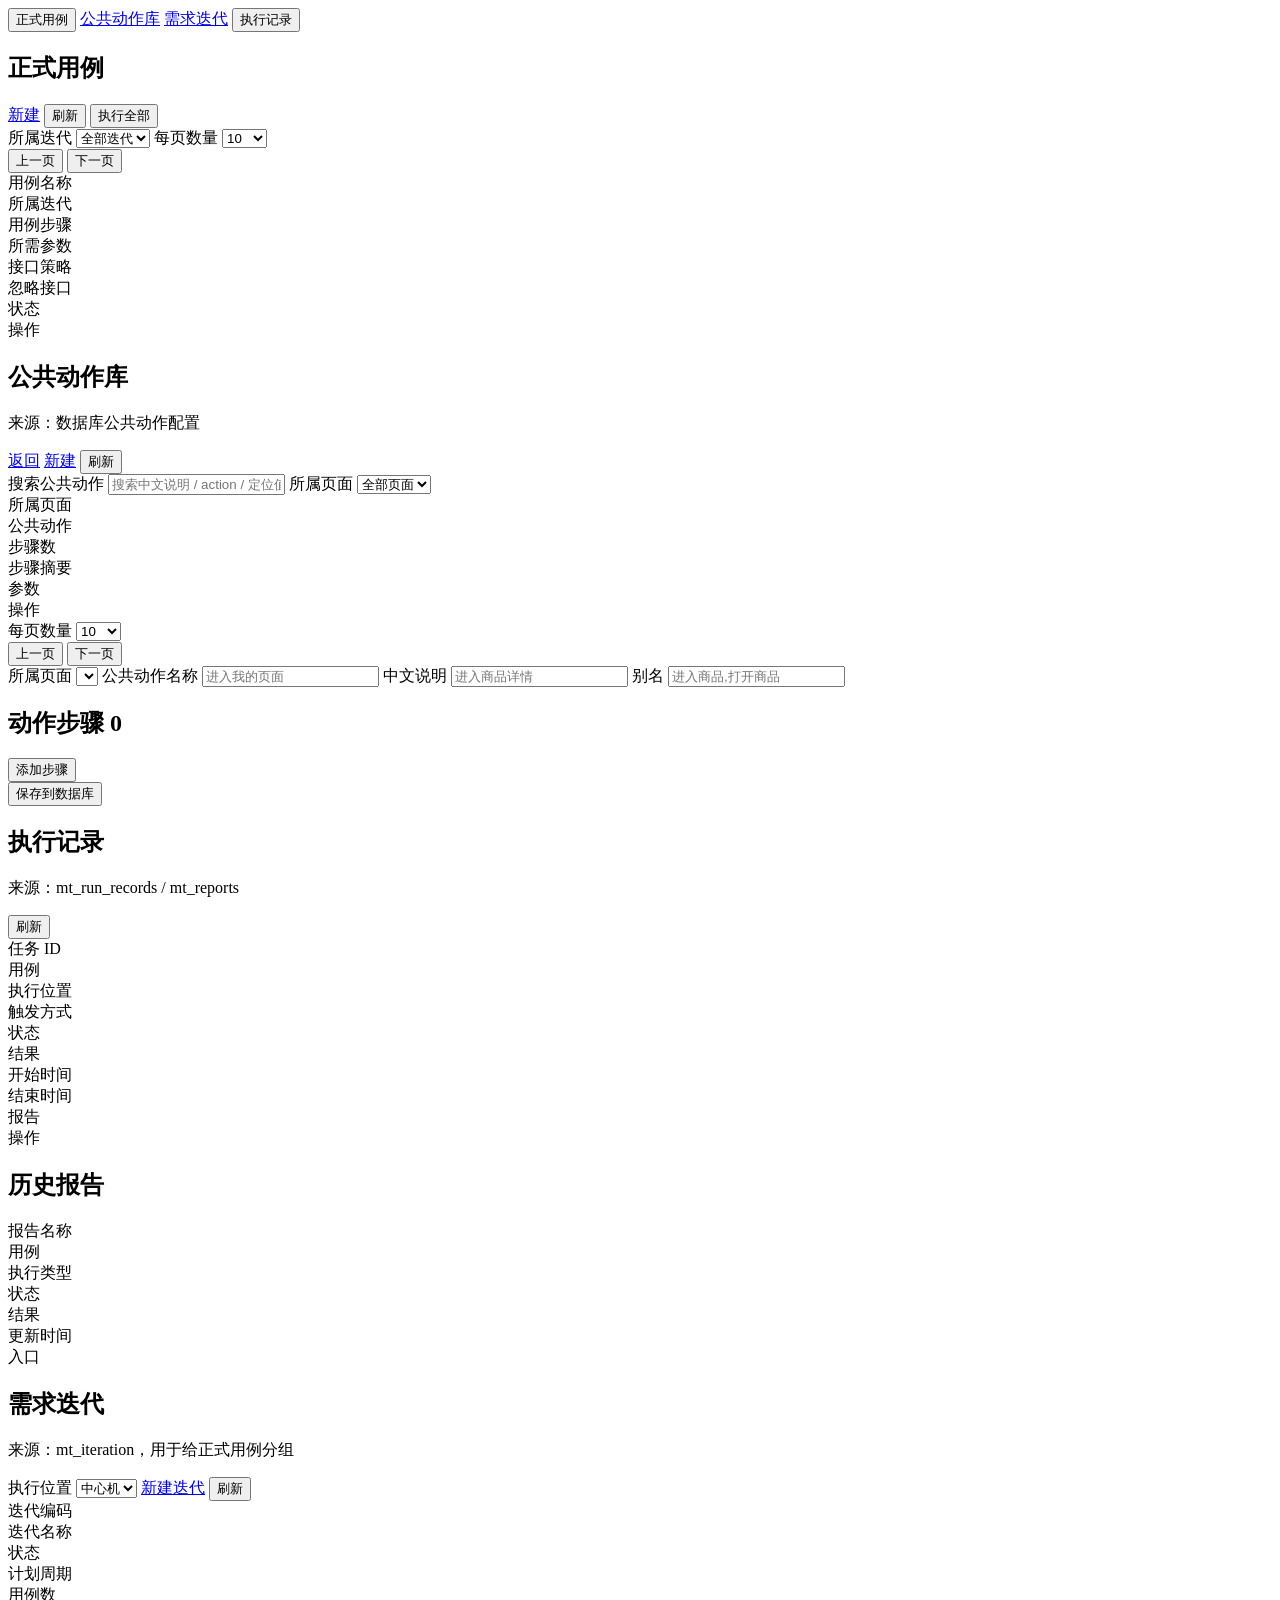
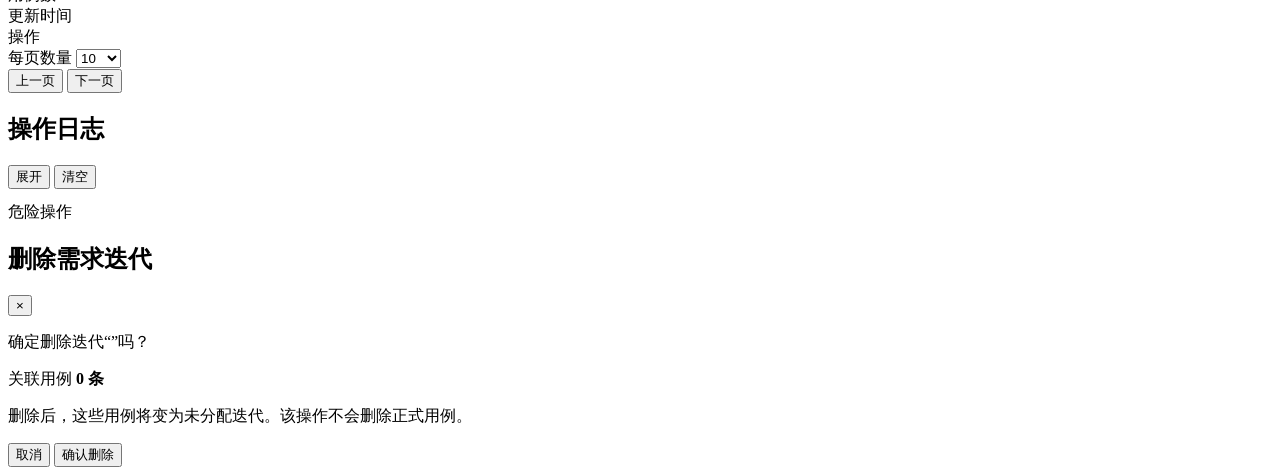
==== tools/case_editor/index.html @ 4f61796f "first" ====
<!doctype html>
<html lang="zh-CN">
<head>
  <meta charset="utf-8">
  <meta name="viewport" content="width=device-width, initial-scale=1">
  <title>Minitest Case Editor</title>
  <script>
    (function () {
      var path = window.location.pathname.replace(/\/+$/, "") || "/";
      var markers = ["/cases", "/public-actions", "/iterations", "/api", "/reports"];
      var base = "";
      for (var i = 0; i < markers.length; i += 1) {
        var index = path.indexOf(markers[i]);
        if (index > 0) {
          base = path.slice(0, index);
          break;
        }
      }
      window.__MINITEST_BASE_PATH__ = base === "/" ? "" : base;
      document.write('<link rel="stylesheet" href="' + window.__MINITEST_BASE_PATH__ + '/style.css">');
    })();
  </script>
</head>
<body>
  <main class="app-shell app-shell-single">
    <section class="workspace">
      <nav class="tabs">
        <button type="button" class="tab active" data-view="runtime">正式用例</button>
        <a class="tab" href="/public-actions" data-view="publicActions">公共动作库</a>
        <a class="tab" href="/iterations" data-view="iterations">需求迭代</a>
        <button type="button" class="tab" data-view="runs">执行记录</button>
      </nav>

      <!-- 正式用例页 -->
      <section id="runtimeView" class="view-panel active">
        <div class="editor">
          <div class="toolbar">
            <div>
              <h2>正式用例</h2>
            </div>
            <div class="toolbar-actions">
              <span id="runtimeExecutionTargetHint" class="execution-target-status"></span>
              <a id="newRuntimeCaseBtn" class="btn btn-secondary btn-sm" href="/cases/new">新建</a>
              <button id="refreshRuntimeBtn" class="btn btn-secondary btn-sm" type="button">刷新</button>
              <button id="runAllBtn" class="btn btn-primary btn-sm" type="button">执行全部</button>
            </div>
          </div>

          <div class="runtime-controls">
            <div class="runtime-filter-group">
              <label>
                <span>所属迭代</span>
                <select id="runtimeIterationFilter">
                  <option value="">全部迭代</option>
                </select>
              </label>
              <label>
                <span>每页数量</span>
                <select id="runtimePageSize">
                  <option value="10" selected>10</option>
                  <option value="20">20</option>
                  <option value="50">50</option>
                  <option value="100">100</option>
                </select>
              </label>
            </div>
            <div class="runtime-pager">
              <button id="runtimePrevBtn" class="btn btn-secondary btn-sm" type="button">上一页</button>
              <span id="runtimePagination" class="hint"></span>
              <button id="runtimeNextBtn" class="btn btn-secondary btn-sm" type="button">下一页</button>
            </div>
          </div>

          <div class="runtime-table">
            <div class="runtime-table-header">
              <div>用例名称</div>
              <div>所属迭代</div>
              <div>用例步骤</div>
              <div>所需参数</div>
              <div>接口策略</div>
              <div>忽略接口</div>
              <div>状态</div>
              <div>操作</div>
            </div>
            <div id="runtimeCases" class="runtime-list"></div>
          </div>
          <div id="runtimeDetail" class="runtime-detail hidden"></div>
        </div>
      </section>

      <!-- 公共动作库页 -->
      <section id="publicActionsView" class="view-panel">
        <div class="editor public-action-editor">
          <div class="toolbar">
            <div>
              <h2 id="publicActionsTitle">公共动作库</h2>
              <p id="publicActionsHint" class="hint">来源：数据库公共动作配置</p>
            </div>
            <div class="toolbar-actions">
              <a class="btn btn-secondary btn-sm public-action-new-only" href="/public-actions">返回</a>
              <a class="btn btn-primary btn-sm public-action-library-only" href="/public-actions/new">新建</a>
              <button id="refreshPublicActionsBtn" class="btn btn-secondary btn-sm" type="button">刷新</button>
            </div>
          </div>

          <!-- 搜索/筛选区 -->
          <div class="public-action-filters public-action-library-only">
            <label class="public-search">
              <span>搜索公共动作</span>
              <input id="publicActionSearch" placeholder="搜索中文说明 / action / 定位值 / 参数名">
            </label>
            <label class="public-page-filter">
              <span>所属页面</span>
              <select id="publicActionPageFilter">
                <option value="">全部页面</option>
              </select>
            </label>
          </div>

          <!-- 公共动作列表区：表头固定在 HTML，JS 只渲染下面的表体 -->
          <div id="publicActionLibrary" class="public-action-library public-action-library-only">
            <div class="public-action-table-header">
              <div>所属页面</div>
              <div>公共动作</div>
              <div>步骤数</div>
              <div>步骤摘要</div>
              <div>参数</div>
              <div>操作</div>
            </div>
            <div id="publicActionListContainer" class="public-action-list">
            </div>
          </div>
          <div class="public-action-pager public-action-library-only">
            <label>
              <span>每页数量</span>
              <select id="publicActionPageSize">
                <option value="10" selected>10</option>
                <option value="20">20</option>
                <option value="50">50</option>
                <option value="100">100</option>
              </select>
            </label>
            <div class="runtime-pager">
              <button id="publicActionPrevBtn" class="btn btn-secondary btn-sm" type="button">上一页</button>
              <span id="publicActionPagination" class="hint"></span>
              <button id="publicActionNextBtn" class="btn btn-secondary btn-sm" type="button">下一页</button>
            </div>
          </div>

          <!-- 封装公共动作表单区 -->
          <form id="publicActionDraftForm" class="public-action-draft public-action-form-only">
            <div class="public-action-basic-fields">
              <label>
                <span>所属页面</span>
                <select name="target"></select>
              </label>
              <label>
                <span>公共动作名称</span>
                <input name="action_name" placeholder="进入我的页面">
              </label>
              <label>
                <span>中文说明</span>
                <input name="desc" placeholder="进入商品详情">
              </label>
              <label class="wide">
                <span>别名</span>
                <input name="aliases" placeholder="进入商品,打开商品">
              </label>
            </div>
            <div class="section-title public-action-steps-title">
              <h2 class="section-heading">
                动作步骤
                <span id="publicActionStepCount" class="step-count">0</span>
              </h2>
              <button id="addPublicActionStepBtn" class="btn btn-secondary btn-sm" type="button">添加步骤</button>
            </div>
            <div id="publicActionSteps" class="public-action-steps"></div>
            <div class="draft-actions">
              <button id="savePublicActionBtn" class="btn btn-primary" type="button">保存到数据库</button>
            </div>
          </form>
        </div>
      </section>

      <!-- 执行记录页 -->
      <section id="runsView" class="view-panel">
        <div class="editor">
          <div class="toolbar">
            <div>
              <h2>执行记录</h2>
              <p class="hint">来源：mt_run_records / mt_reports</p>
            </div>
            <div class="toolbar-actions">
              <button id="refreshRunsBtn" class="btn btn-secondary btn-sm" type="button">刷新</button>
            </div>
          </div>
          <div class="run-table">
            <div class="run-table-header">
              <div>任务 ID</div>
              <div>用例</div>
              <div>执行位置</div>
              <div>触发方式</div>
              <div>状态</div>
              <div>结果</div>
              <div>开始时间</div>
              <div>结束时间</div>
              <div>报告</div>
              <div>操作</div>
            </div>
            <div id="runJobs" class="job-list"></div>
          </div>
          <div class="section-title">
            <h2>历史报告</h2>
          </div>
          <div class="report-table">
            <div class="report-table-header">
              <div>报告名称</div>
              <div>用例</div>
              <div>执行类型</div>
              <div>状态</div>
              <div>结果</div>
              <div>更新时间</div>
              <div>入口</div>
            </div>
            <div id="reportList" class="report-list"></div>
          </div>
        </div>
      </section>
      <!-- 需求迭代页 -->
      <section id="iterationsView" class="view-panel">
        <div class="editor">
          <div class="toolbar">
            <div>
              <h2>需求迭代</h2>
              <p class="hint">来源：mt_iteration，用于给正式用例分组</p>
            </div>
            <div class="toolbar-actions">
              <label class="iteration-execution-target">
                <span>执行位置</span>
                <select id="iterationExecutionTarget">
                  <option value="">中心机</option>
                </select>
              </label>
              <a id="newIterationBtn" class="btn btn-primary btn-sm" href="/iterations/new">新建迭代</a>
              <button id="refreshIterationsBtn" class="btn btn-secondary btn-sm" type="button">刷新</button>
            </div>
          </div>

          <div class="iteration-table">
            <div class="iteration-table-header">
              <div>迭代编码</div>
              <div>迭代名称</div>
              <div>状态</div>
              <div>计划周期</div>
              <div>用例数</div>
              <div>更新时间</div>
              <div>操作</div>
            </div>
            <div id="iterationList" class="iteration-list"></div>
          </div>
          <div class="iteration-pager-bar">
            <label>
              <span>每页数量</span>
              <select id="iterationsPageSize">
                <option value="10" selected>10</option>
                <option value="20">20</option>
                <option value="50">50</option>
                <option value="100">100</option>
              </select>
            </label>
            <div class="iterations-pager">
              <button id="iterationsPrevBtn" class="btn btn-secondary btn-sm" type="button">上一页</button>
              <span id="iterationsPagination" class="hint"></span>
              <button id="iterationsNextBtn" class="btn btn-secondary btn-sm" type="button">下一页</button>
            </div>
          </div>
        </div>
      </section>

      <!-- 操作日志区：默认收起，点击日志按钮时展开 -->
      <section class="output output-collapsed">
        <div class="section-title">
          <h2>操作日志</h2>
          <div class="toolbar-actions">
            <button id="toggleOutputBtn" class="btn btn-secondary btn-sm" type="button">展开</button>
            <button id="clearOutputBtn" class="btn btn-ghost btn-sm" type="button">清空</button>
          </div>
        </div>
        <pre id="output"></pre>
      </section>
    </section>
  </main>

  <div
    id="deleteIterationDialog"
    class="confirm-dialog-backdrop hidden"
    role="presentation"
    aria-hidden="true"
  >
    <section
      class="confirm-dialog"
      role="alertdialog"
      aria-modal="true"
      aria-labelledby="deleteIterationDialogTitle"
      aria-describedby="deleteIterationDialogDescription"
    >
      <div class="confirm-dialog-header">
        <div>
          <span class="confirm-dialog-eyebrow">危险操作</span>
          <h2 id="deleteIterationDialogTitle">删除需求迭代</h2>
        </div>
        <button
          id="closeDeleteIterationDialogBtn"
          class="btn-icon confirm-dialog-close"
          type="button"
          title="关闭"
          aria-label="关闭"
        >×</button>
      </div>

      <p id="deleteIterationDialogDescription" class="confirm-dialog-description">
        确定删除迭代“<strong id="deleteIterationName"></strong>”吗？
      </p>

      <div class="confirm-dialog-impact">
        <span>关联用例</span>
        <strong id="deleteIterationCaseCount">0 条</strong>
        <p>删除后，这些用例将变为未分配迭代。该操作不会删除正式用例。</p>
      </div>

      <div class="confirm-dialog-actions">
        <button id="cancelDeleteIterationBtn" class="btn btn-secondary" type="button">取消</button>
        <button id="confirmDeleteIterationBtn" class="btn btn-danger confirm-danger-btn" type="button">确认删除</button>
      </div>
    </section>
  </div>

  <!-- 步骤模板 -->
  <template id="publicActionStepTemplate">
    <div class="public-action-step-row">
      <div class="step-index"></div>
      <label class="step-action-field">
        <span>动作</span>
        <select name="step_action"></select>
      </label>
      <label class="locator-method-field">
        <span>定位方式</span>
        <select name="locator_method"></select>
      </label>
      <div class="candidate-toggle">
        <span>高级定位</span>
        <label class="inline-check">
          <input name="use_candidates" type="checkbox">
          <span>候选定位</span>
        </label>
      </div>
      <label class="locator">
        <span>定位值</span>
        <input name="locator_value" placeholder="我的">
      </label>
      <label class="locator-options-field">
        <span>高级参数</span>
        <input name="locator_options" placeholder="tag=text,index=2">
      </label>
      <label class="step-value-field">
        <span>附加值</span>
        <input name="step_value" placeholder="输入内容或等待秒数">
      </label>
      <label class="step-remark-field">
        <span>备注</span>
        <input name="remark">
      </label>
      <details class="step-condition">
        <summary>执行条件</summary>
        <div class="condition-grid">
          <label>
            <span>条件类型</span>
            <select name="condition_type"></select>
          </label>
          <label>
            <span>条件定位方式</span>
            <select name="condition_locator_method"></select>
          </label>
          <label class="locator">
            <span>条件定位值</span>
            <input name="condition_locator_value" placeholder="元素存在/不存在时填写">
          </label>
          <label>
            <span>条件参数</span>
            <input name="condition_options" placeholder="timeout=2,index=1">
          </label>
        </div>
      </details>
      <div class="step-actions">
        <button class="btn-icon" type="button" data-action="up" title="上移" aria-label="上移">↑</button>
        <button class="btn-icon" type="button" data-action="down" title="下移" aria-label="下移">↓</button>
        <button class="btn btn-danger btn-sm" type="button" data-action="remove">删除</button>
      </div>
    </div>
  </template>

  <script>
    document.write('<script src="' + (window.__MINITEST_BASE_PATH__ || '') + '/app.js"><\/script>');
  </script>
</body>
</html>
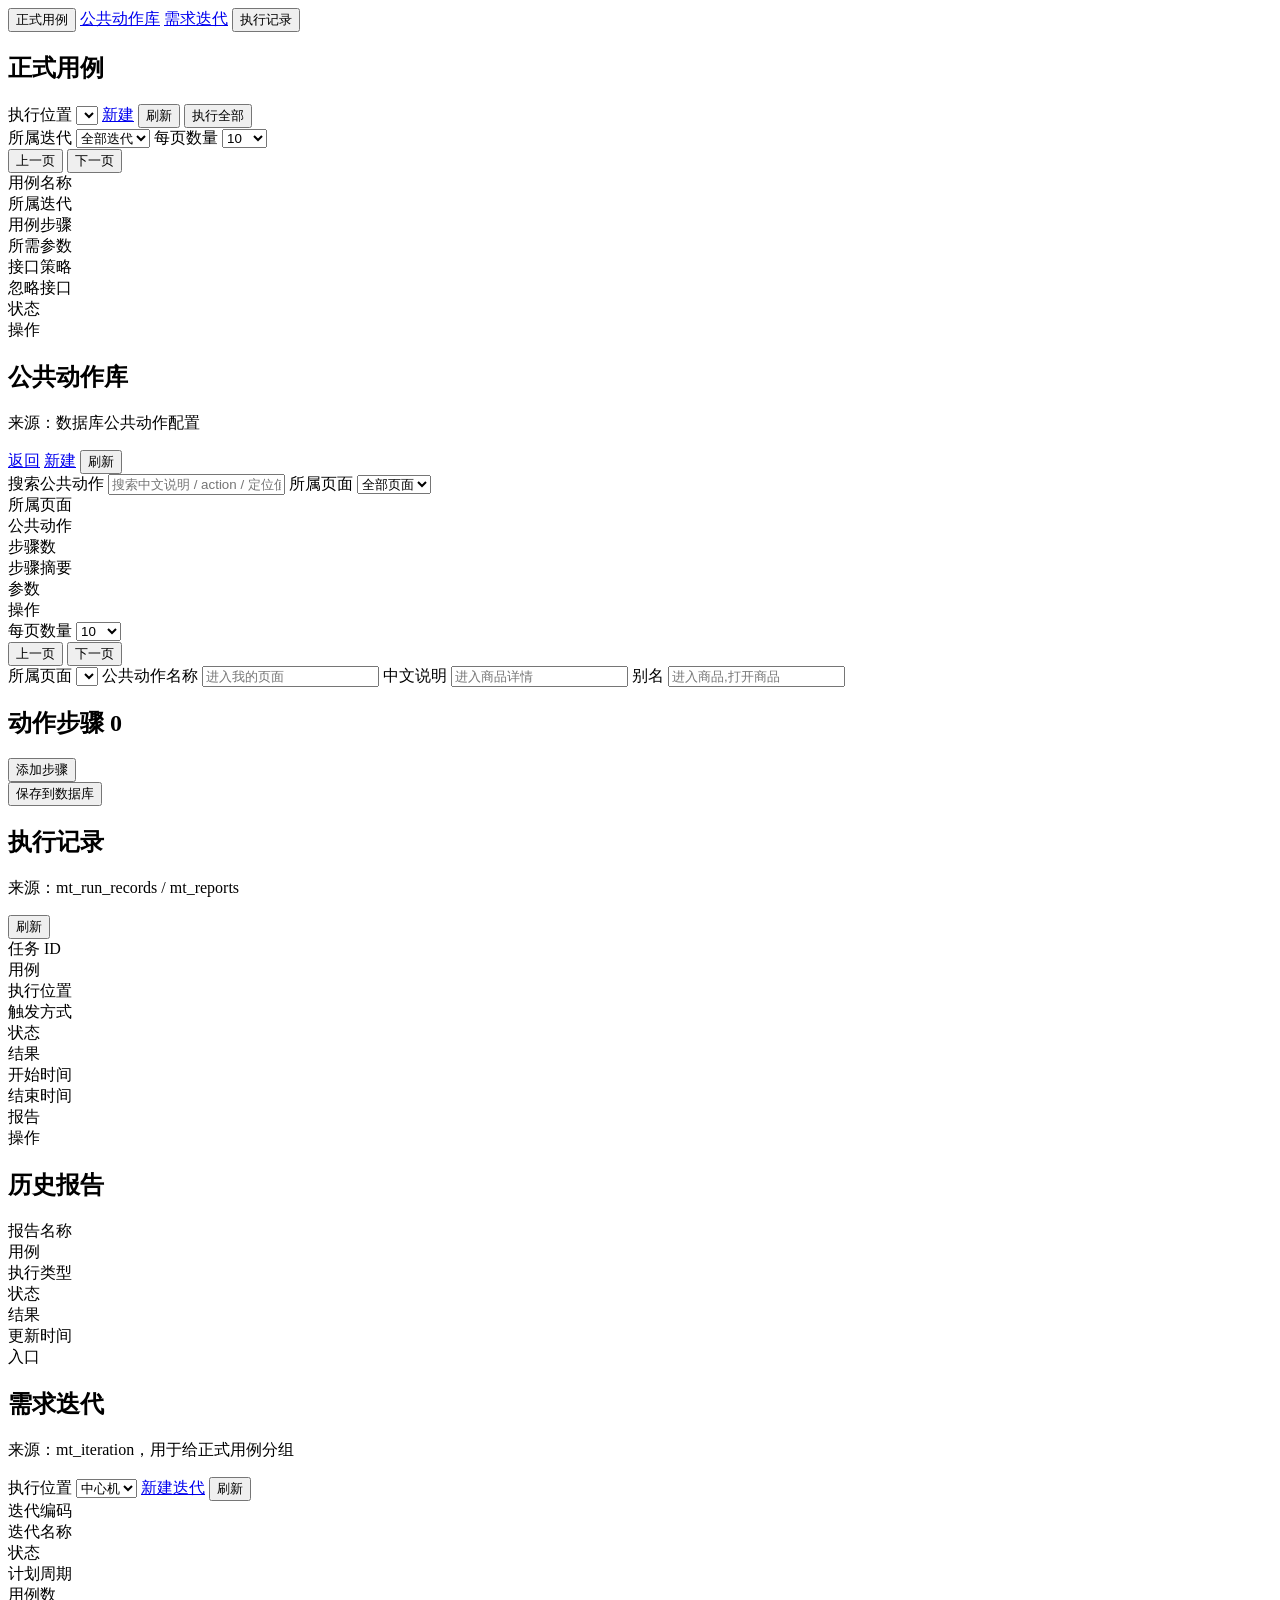
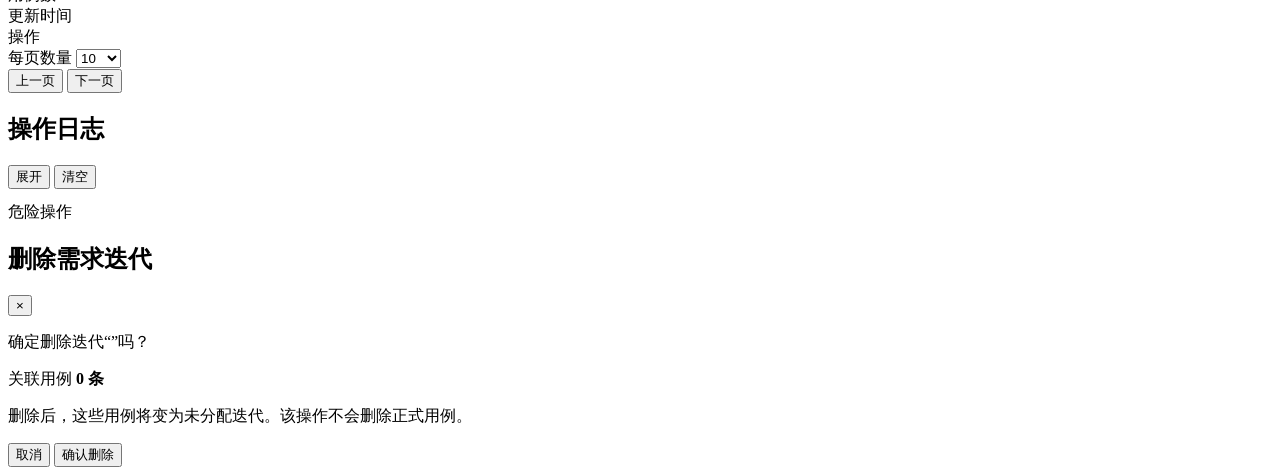
==== commit a9555258: "更新执行机样式" ====
--- a/tools/case_editor/index.html
+++ b/tools/case_editor/index.html
@@ -8,12 +8,14 @@
     (function () {
       var path = window.location.pathname.replace(/\/+$/, "") || "/";
       var markers = ["/cases", "/public-actions", "/iterations", "/api", "/reports"];
-      var base = "";
-      for (var i = 0; i < markers.length; i += 1) {
-        var index = path.indexOf(markers[i]);
-        if (index > 0) {
-          base = path.slice(0, index);
-          break;
+      var base = window.__MINITEST_SERVER_BASE_PATH__ || "";
+      if (!base) {
+        for (var i = 0; i < markers.length; i += 1) {
+          var index = path.indexOf(markers[i]);
+          if (index > 0) {
+            base = path.slice(0, index);
+            break;
+          }
         }
       }
       window.__MINITEST_BASE_PATH__ = base === "/" ? "" : base;
@@ -39,7 +41,10 @@
               <h2>正式用例</h2>
             </div>
             <div class="toolbar-actions">
-              <span id="runtimeExecutionTargetHint" class="execution-target-status"></span>
+              <label class="iteration-execution-target">
+                <span>执行位置</span>
+                <select id="runtimeExecutionTarget"></select>
+              </label>
               <a id="newRuntimeCaseBtn" class="btn btn-secondary btn-sm" href="/cases/new">新建</a>
               <button id="refreshRuntimeBtn" class="btn btn-secondary btn-sm" type="button">刷新</button>
               <button id="runAllBtn" class="btn btn-primary btn-sm" type="button">执行全部</button>
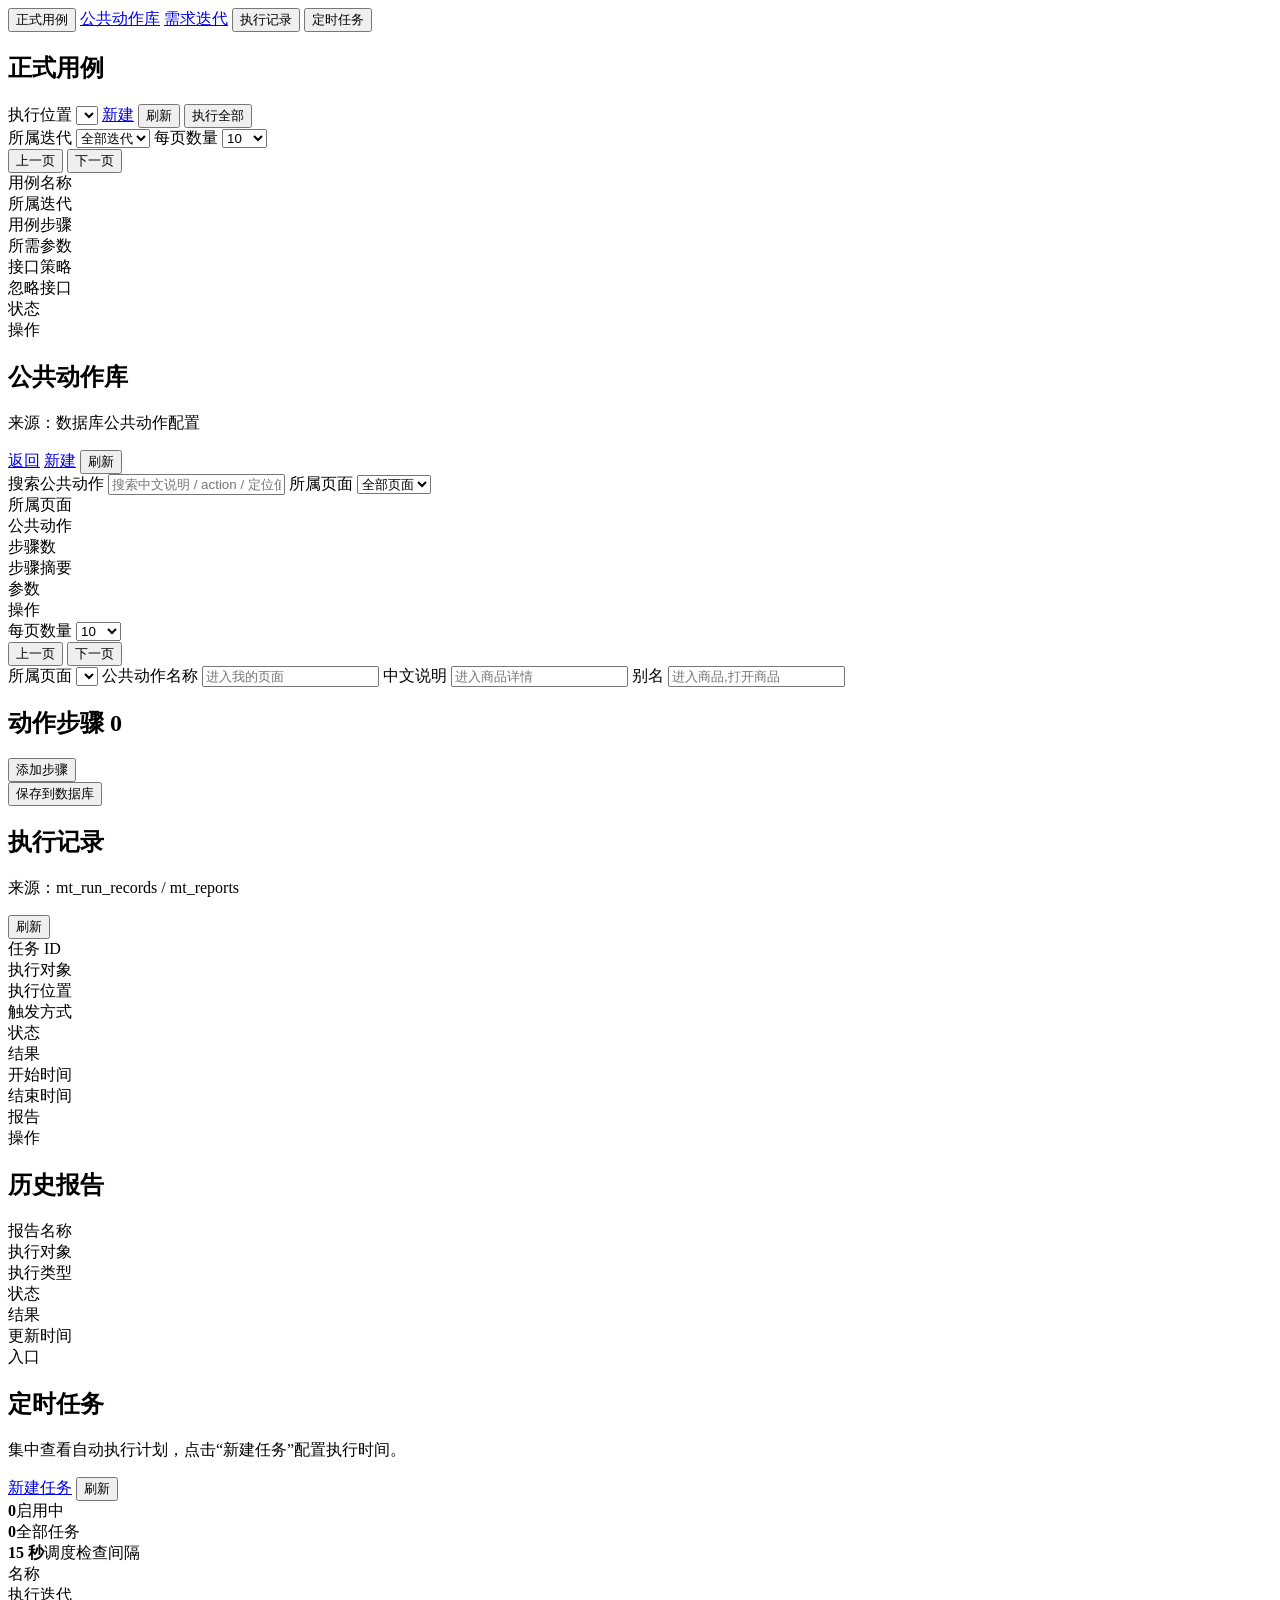
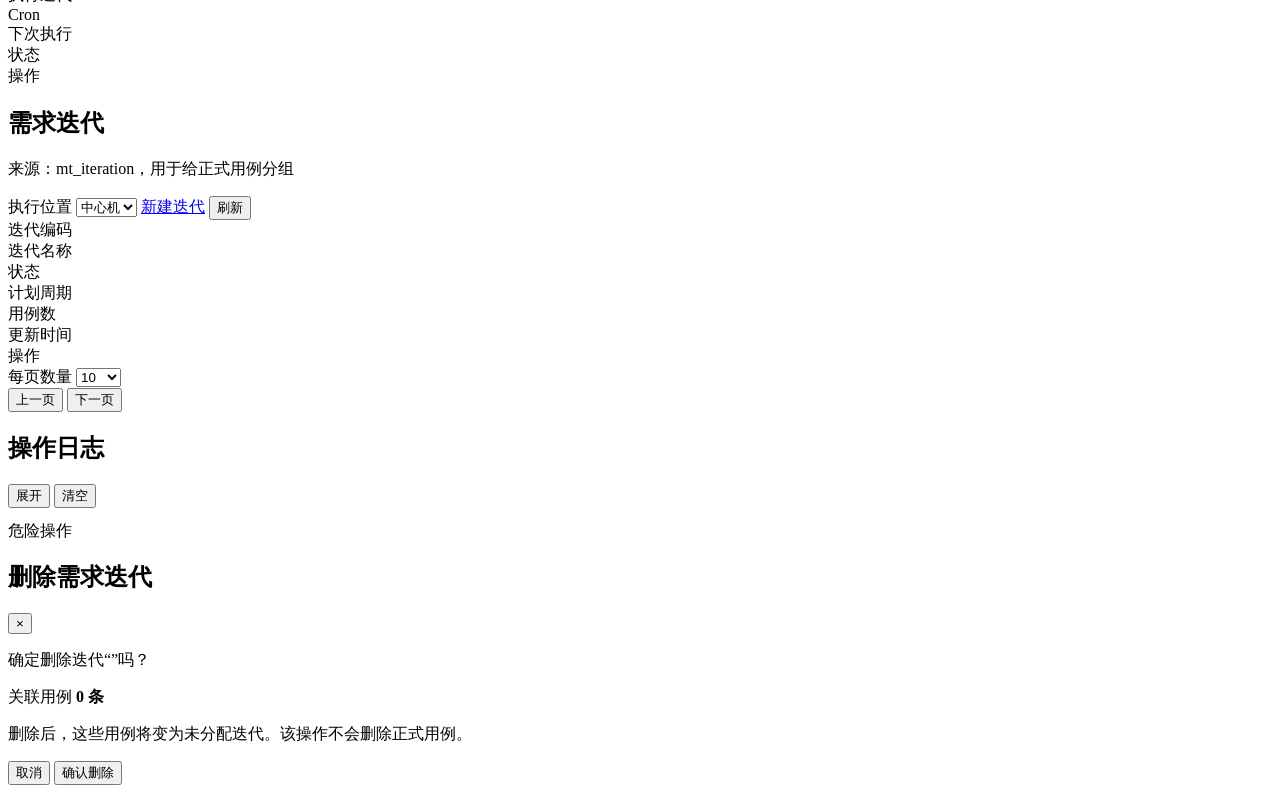
==== commit 1259f51d: "更新定时任务" ====
--- a/tools/case_editor/index.html
+++ b/tools/case_editor/index.html
@@ -7,7 +7,7 @@
   <script>
     (function () {
       var path = window.location.pathname.replace(/\/+$/, "") || "/";
-      var markers = ["/cases", "/public-actions", "/iterations", "/api", "/reports"];
+      var markers = ["/cases", "/public-actions", "/iterations", "/schedules", "/api", "/reports"];
       var base = window.__MINITEST_SERVER_BASE_PATH__ || "";
       if (!base) {
         for (var i = 0; i < markers.length; i += 1) {
@@ -31,6 +31,7 @@
         <a class="tab" href="/public-actions" data-view="publicActions">公共动作库</a>
         <a class="tab" href="/iterations" data-view="iterations">需求迭代</a>
         <button type="button" class="tab" data-view="runs">执行记录</button>
+        <button type="button" class="tab" data-view="schedules">定时任务</button>
       </nav>
 
       <!-- 正式用例页 -->
@@ -202,7 +203,7 @@
           <div class="run-table">
             <div class="run-table-header">
               <div>任务 ID</div>
-              <div>用例</div>
+              <div>执行对象</div>
               <div>执行位置</div>
               <div>触发方式</div>
               <div>状态</div>
@@ -220,7 +221,7 @@
           <div class="report-table">
             <div class="report-table-header">
               <div>报告名称</div>
-              <div>用例</div>
+              <div>执行对象</div>
               <div>执行类型</div>
               <div>状态</div>
               <div>结果</div>
@@ -228,6 +229,27 @@
               <div>入口</div>
             </div>
             <div id="reportList" class="report-list"></div>
+          </div>
+        </div>
+      </section>
+      <!-- 定时任务页 -->
+      <section id="schedulesView" class="view-panel">
+        <div class="editor">
+          <div class="toolbar">
+            <div><h2>定时任务</h2><p class="hint">集中查看自动执行计划，点击“新建任务”配置执行时间。</p></div>
+            <div class="toolbar-actions">
+              <a class="btn btn-primary btn-sm" href="/schedules/new">新建任务</a>
+              <button id="refreshSchedulesBtn" class="btn btn-secondary btn-sm" type="button">刷新</button>
+            </div>
+          </div>
+          <div class="schedule-list-summary">
+            <div><strong id="scheduleEnabledCount">0</strong><span>启用中</span></div>
+            <div><strong id="scheduleTotalCount">0</strong><span>全部任务</span></div>
+            <div><strong>15 秒</strong><span>调度检查间隔</span></div>
+          </div>
+          <div class="run-table schedule-list-table">
+            <div class="run-table-header"><div>名称</div><div>执行迭代</div><div>Cron</div><div>下次执行</div><div>状态</div><div>操作</div></div>
+            <div id="scheduleList" class="job-list"></div>
           </div>
         </div>
       </section>
@@ -394,6 +416,10 @@
             <span>条件参数</span>
             <input name="condition_options" placeholder="timeout=2,index=1">
           </label>
+          <label class="condition-stop-on-fail">
+            <input name="stop_on_condition_fail" type="checkbox">
+            <span>条件不满足时停止本用例后续步骤</span>
+          </label>
         </div>
       </details>
       <div class="step-actions">
